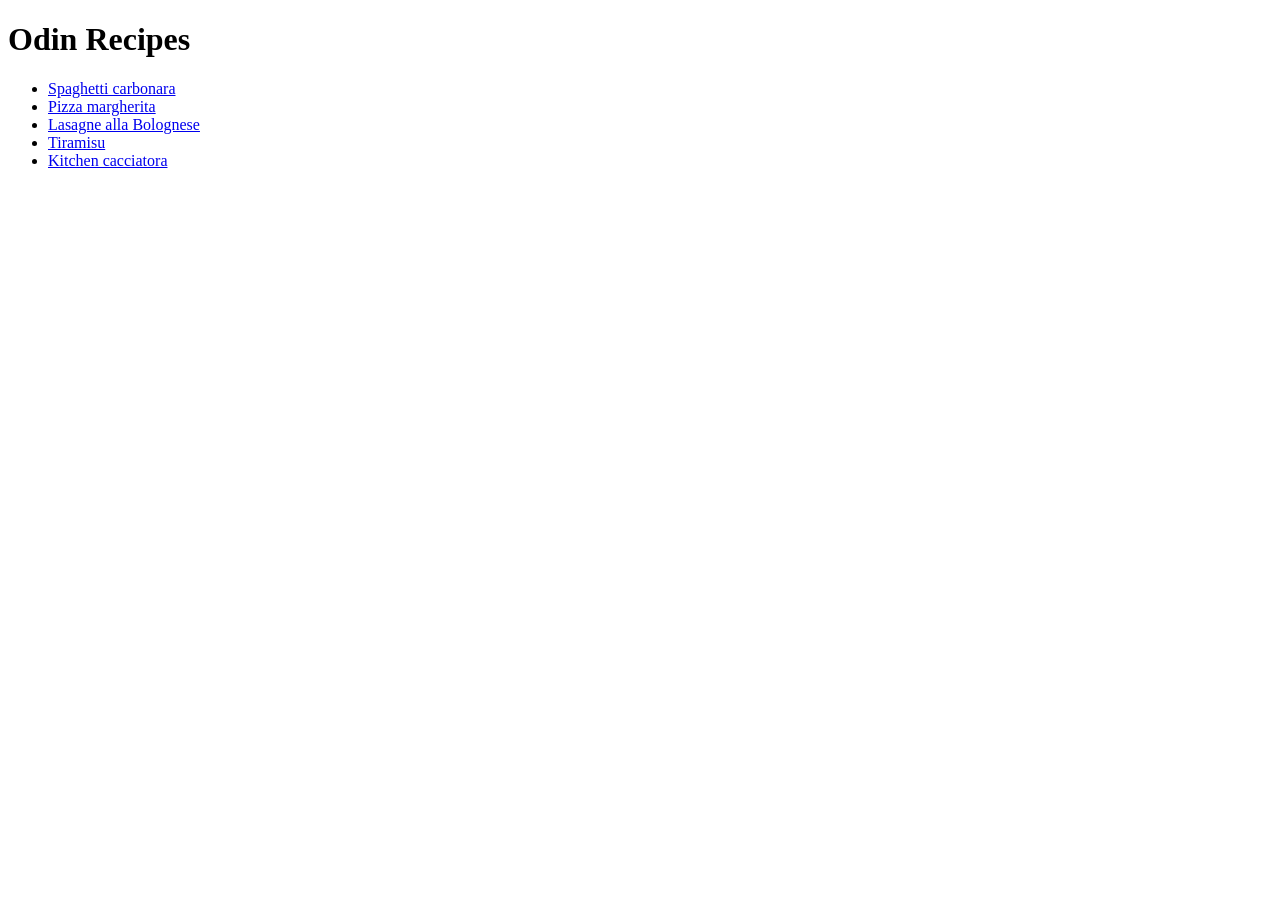
==== index.html @ dbbb5891 "Building the recipes page Created the index, added a list with 5 recipe, added the recipe pages" ====
<!DOCTYPE html>
<html lang="en">
  <head>
    <meta charset="UTF-8">
    <title>Odin recipes</title>
  </head>
  <body>
    <h1>Odin Recipes</h1>
    <ul>
      <li><a href="recipes/speghetti_carbonara.html">Spaghetti carbonara</a></li>
      <li><a href="recipes/pizza_margherita.html">Pizza margherita</a></li>
      <li><a href="recipes/lasagne_alla_bolognese.html">Lasagne alla Bolognese</a></li>
      <li><a href="recipes/tiramisu.html">Tiramisu</a></li>
      <li><a href="recipes/kitchen_cacciatore.html">Kitchen cacciatora</a></li>
    </ul>
  </body>

</html>
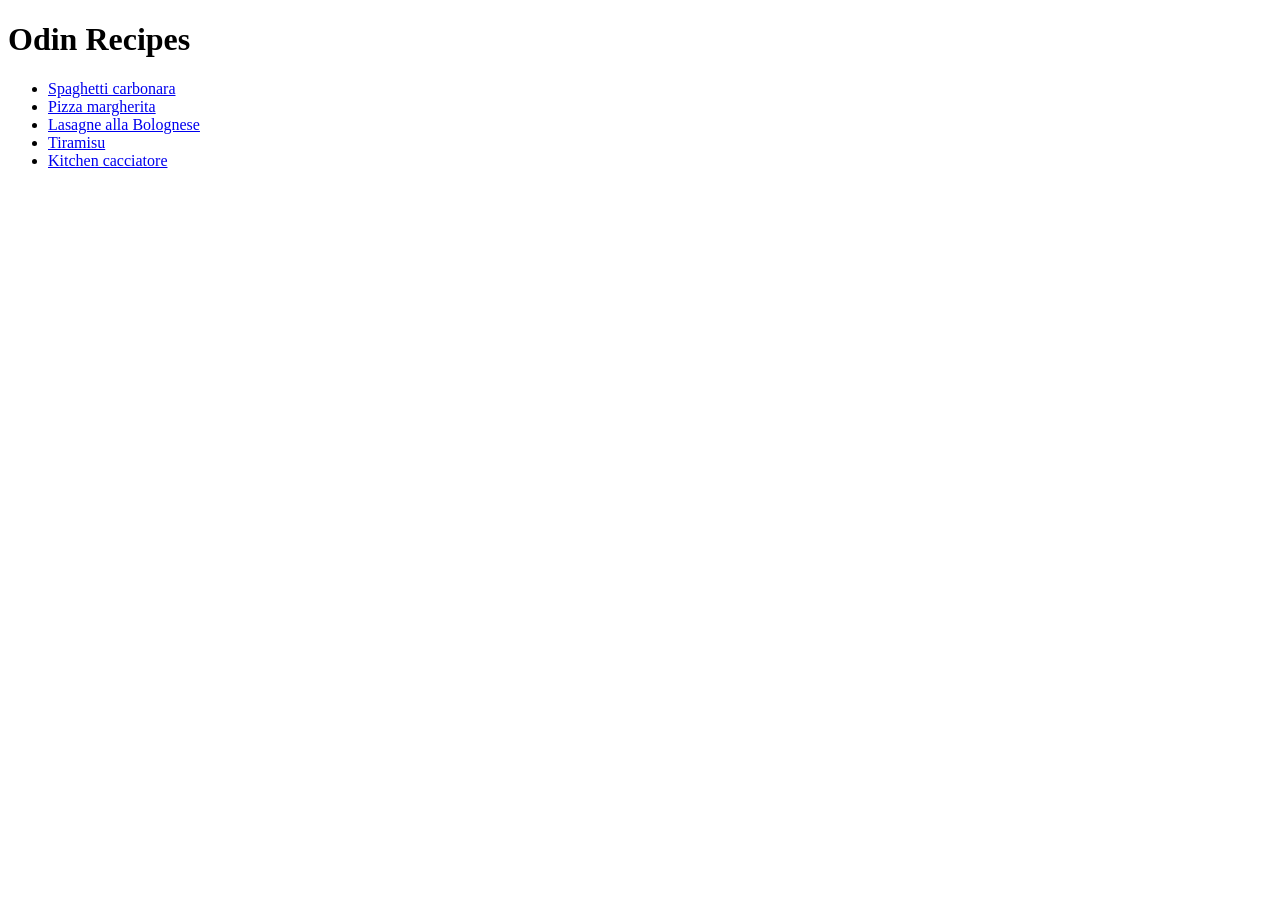
==== commit 88be7753: "Image added, text corrected aggiunto cartella images, creato pagina spaghetti" ====
--- a/index.html
+++ b/index.html
@@ -11,7 +11,7 @@
       <li><a href="recipes/pizza_margherita.html">Pizza margherita</a></li>
       <li><a href="recipes/lasagne_alla_bolognese.html">Lasagne alla Bolognese</a></li>
       <li><a href="recipes/tiramisu.html">Tiramisu</a></li>
-      <li><a href="recipes/kitchen_cacciatore.html">Kitchen cacciatora</a></li>
+      <li><a href="recipes/kitchen_cacciatore.html">Kitchen cacciatore</a></li>
     </ul>
   </body>
 
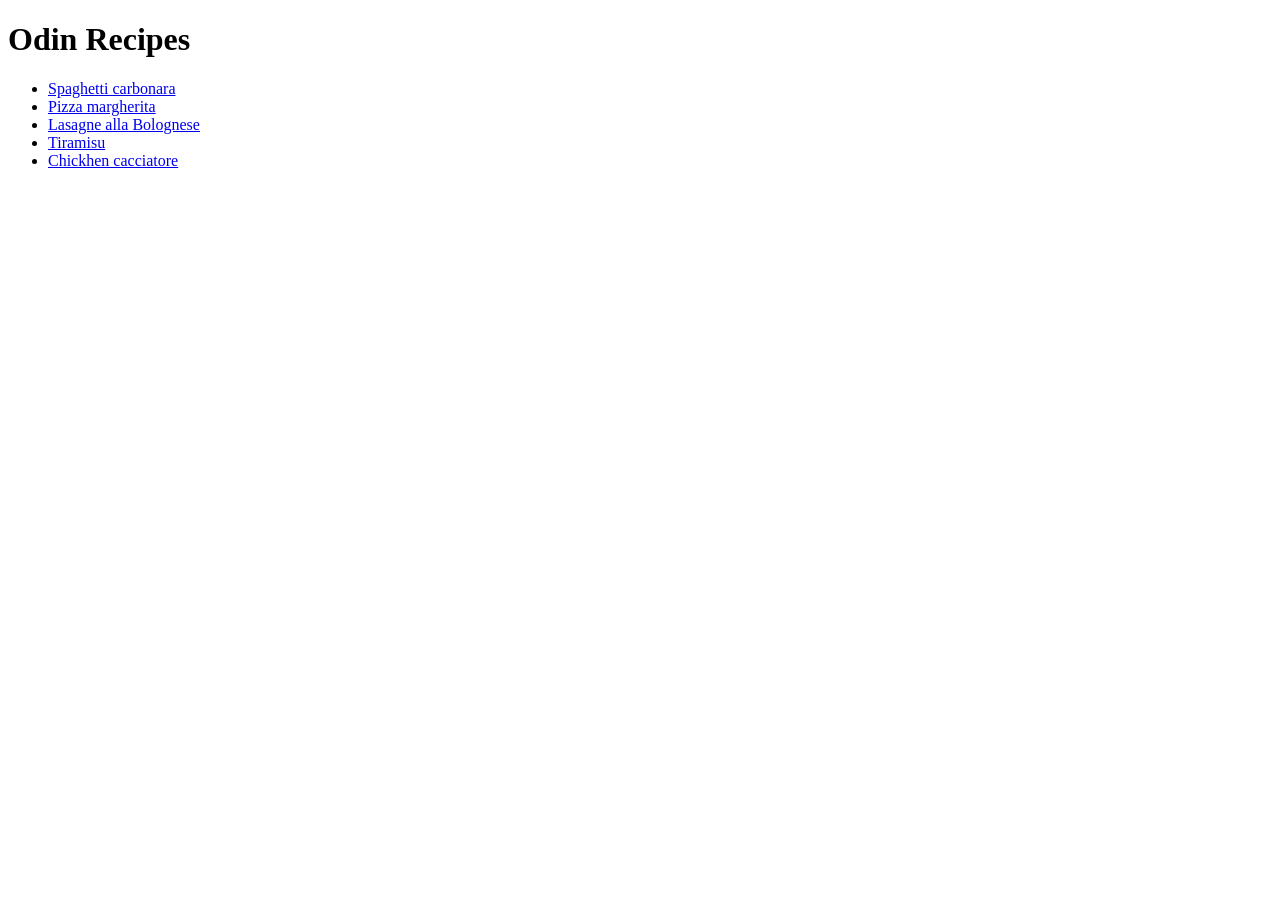
==== commit f3e7cb8d: "Correction text" ====
--- a/index.html
+++ b/index.html
@@ -7,12 +7,11 @@
   <body>
     <h1>Odin Recipes</h1>
     <ul>
-      <li><a href="recipes/speghetti_carbonara.html">Spaghetti carbonara</a></li>
+      <li><a href="recipes/spaghetti_carbonara.html">Spaghetti carbonara</a></li>
       <li><a href="recipes/pizza_margherita.html">Pizza margherita</a></li>
       <li><a href="recipes/lasagne_alla_bolognese.html">Lasagne alla Bolognese</a></li>
       <li><a href="recipes/tiramisu.html">Tiramisu</a></li>
-      <li><a href="recipes/kitchen_cacciatore.html">Kitchen cacciatore</a></li>
+      <li><a href="recipes/chicken_cacciatore.html">Chickhen cacciatore</a></li>
     </ul>
   </body>
-
 </html>
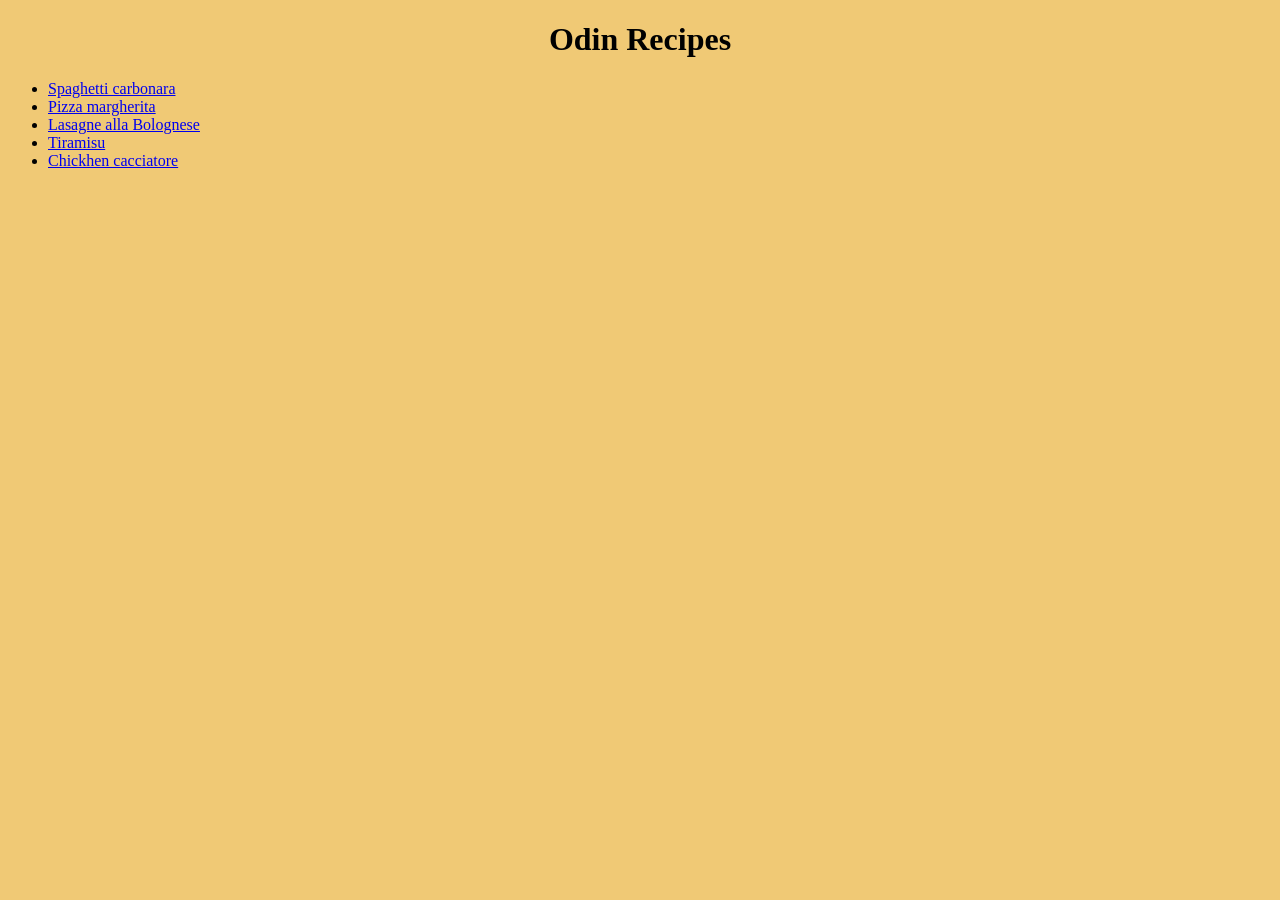
==== commit f6dd58eb: "Added classes and add some style added some classes and a bit of styling to the page" ====
--- a/index.html
+++ b/index.html
@@ -2,11 +2,12 @@
 <html lang="en">
   <head>
     <meta charset="UTF-8">
+    <link rel="stylesheet" href="./style/style.css">
     <title>Odin recipes</title>
   </head>
   <body>
-    <h1>Odin Recipes</h1>
-    <ul>
+    <h1 class="title">Odin Recipes</h1>
+    <ul class="list recipes">
       <li><a href="recipes/spaghetti_carbonara.html">Spaghetti carbonara</a></li>
       <li><a href="recipes/pizza_margherita.html">Pizza margherita</a></li>
       <li><a href="recipes/lasagne_alla_bolognese.html">Lasagne alla Bolognese</a></li>
--- a/style/style.css
+++ b/style/style.css
@@ -0,0 +1,7 @@
+body {
+  background: rgb(240, 201, 117);
+}
+
+.title {
+  text-align: center;
+}
